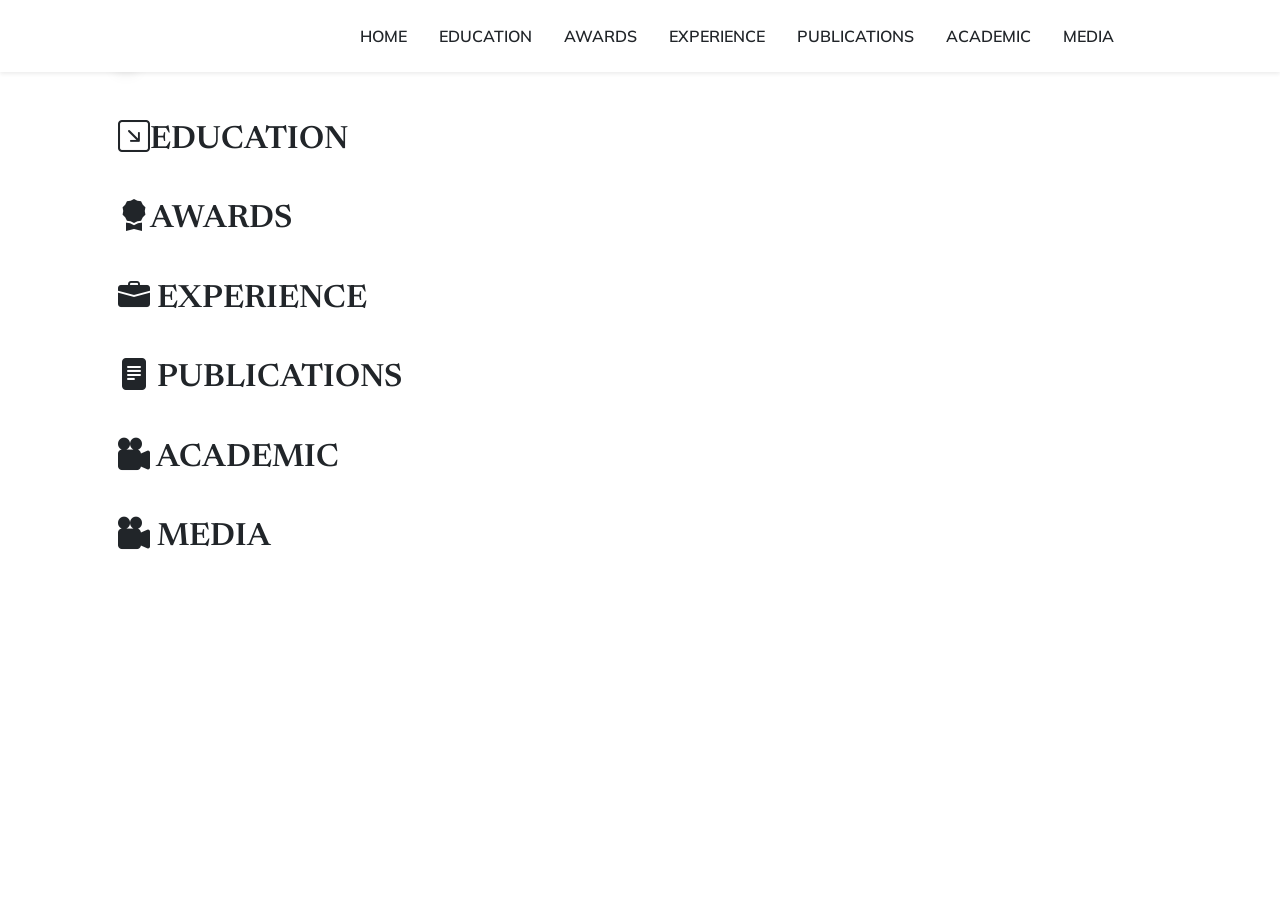
==== index.html @ 42490723 "Update index.html" ====
<!DOCTYPE html>
<html lang="en">

<head>
    <meta charset="utf-8" />
    <meta name="viewport" content="width=device-width, initial-scale=1, shrink-to-fit=no" />
    <meta name="description" content="Academic Webpage" />
    <meta name="author" content="yixin0313" />
    <title id="title"></title>

    <!-- Icon -->
    <link rel="icon" type="image/x-icon" href="static/assets/favicon.ico" />

    <!-- Bootstrap icons-->
    <link href="https://cdn.jsdelivr.net/npm/bootstrap-icons@1.5.0/font/bootstrap-icons.css" rel="stylesheet" />

    <!-- Google fonts-->
    <link rel="preconnect" href="https://fonts.gstatic.com" />
    <link href="https://fonts.googleapis.com/css2?family=Newsreader:ital,wght@0,600;1,600&amp;display=swap"
        rel="stylesheet" />
    <link
        href="https://fonts.googleapis.com/css2?family=Mulish:ital,wght@0,300;0,500;0,600;0,700;1,300;1,500;1,600;1,700&amp;display=swap"
        rel="stylesheet" />
    <link href="https://fonts.googleapis.com/css2?family=Kanit:ital,wght@0,400;1,400&amp;display=swap"
        rel="stylesheet" />

    <!-- Core theme CSS (includes Bootstrap)-->
    <link type="text/css" href="static/css/styles.css" rel="stylesheet" />
    <link type="text/css" href="static/css/main.css" rel="stylesheet" />

    <!-- Bootstrap core JS-->
    <script type="text/javascript" src="static/js/bootstrap.bundle.min.js"></script>



    <!-- Markdown -->
    <script type="text/javascript" src="static/js/marked.min.js"></script>

    <!-- Mathematics -->
    <script>
        // See https://docs.mathjax.org/en/latest/index.html for more details.
        MathJax = {
            tex: {
                packages: {},              // extensions to use
                inlineMath: [              // start/end delimiter pairs for in-line math
                    ['$', '$'],
                    ['\\(', '\\)']
                ],
                displayMath: [             // start/end delimiter pairs for display math
                    ['$$', '$$'],
                    ['\\[', '\\]']
                ],
                processEscapes: false,      // use \$ to produce a literal dollar sign
                processEnvironments: true, // process \begin{xxx}...\end{xxx} outside math mode
                processRefs: true,         // process \ref{...} outside of math mode
                digits: /^(?:[0-9]+(?:\{,\}[0-9]{3})*(?:\.[0-9]*)?|\.[0-9]+)/,    // pattern for recognizing numbers
                tags: 'all',              // or 'ams' or 'all'
                tagSide: 'right',          // side for \tag macros
                tagIndent: '0.8em',        // amount to indent tags
                useLabelIds: true,         // use label name rather than tag for ids
                maxMacros: 10000,          // maximum number of macro substitutions per expression
                maxBuffer: 5 * 1024,       // maximum size for the internal TeX string (5K)
                // baseURL:                   // URL for use with links to tags (when there is a <base> tag in effect)
                // (document.getElementsByTagName('base').length === 0) ? '' : String(document.location).replace(/#.*$/, ''),
                formatError:               // function called when TeX syntax errors occur
                    (jax, err) => jax.formatError(err)
            }
        };
    </script>
    <script type="text/javascript" id="MathJax-script"
        src="https://cdn.jsdelivr.net/npm/mathjax@3/es5/tex-svg.js"></script>
    <script type="text/javascript" id="MathJax-script" async
        src="https://cdn.jsdelivr.net/npm/mathjax@3/es5/tex-mml-chtml.js"></script>

    <!-- Core JS-->
    <script type="text/javascript" src="static/js/scripts.js"></script>
    <script type="text/javascript" src="static/js/js-yaml.min.js"></script>

</head>

<body id="page-top">
    <!-- Navigation-->
    <nav class="header navbar navbar-expand-lg navbar-light fixed-top shadow-sm" id="mainNav">
        <div class="container px-5">
            <a id="page-top-title" class="navbar-brand fw-bold" href="#page-top"></a>
            <!-- <a href="#page-top"><img src="static/assets/img/CUMT_LOGO.svg" style="width: 11rem;"></a> -->
            <button class="navbar-toggler" type="button" data-bs-toggle="collapse" data-bs-target="#navbarResponsive"
                aria-controls="navbarResponsive" aria-expanded="false" aria-label="Toggle navigation">
                MENU
                <i class="bi-list"></i>
            </button>
            <div class="collapse navbar-collapse" id="navbarResponsive">
                <ul class="navbar-nav ms-auto me-4 my-3 my-lg-0">
                    <li class="nav-item">
                        <a class="nav-link me-lg-3" href="#home">HOME</a>
                    </li>
                    <li class="nav-item">
                        <a class="nav-link me-lg-3" href="#education">EDUCATION</a>
                    </li>
                    <li class="nav-item">
                        <a class="nav-link me-lg-3" href="#awards">AWARDS</a>
                    </li>
                    <li class="nav-item">
                        <a class="nav-link me-lg-3" href="#experience">EXPERIENCE</a>
                    </li>
                    <li class="nav-item">
                        <a class="nav-link me-lg-3" href="#publications">PUBLICATIONS</a>
                    </li>
                    <li class="nav-item">
                        <a class="nav-link me-lg-3" href="#academic">ACADEMIC</a>
                    </li>
                    <li class="nav-item">
                        <a class="nav-link me-lg-3" href="#media">MEDIA</a>
                    </li>
                </ul>
            </div>
        </div>
    </nav>

    <!-- Top Section -->
    <section class="top-section" style="background-image: url('static/assets/img/banw.jpg');">
        <div class="top-section-content">
            <div class="container px-5">
                <h2 id="top-section-bg-text" class="text-white display-3 lh-1 font-alt"></h2>
            </div>
        </div>
    </section>
    <!-- Top Section -->

    <!-- Photo -->
    <div class="container px-5">
        <div id="avatar">
            <img class="shadow" src="static/assets/img/photo.jpg">
        </div>
    </div>
    <!-- Photo -->

    <!-- Home -->
    <section class="bg-gradient-primary-to-secondary-light mt5 md5" id="home">
        <div class="container px-5">
            <header>
                <h2 id="home-subtitle"> </h2>
                <!-- <span class="bi bi-list"></span> -->
            </header>
            <div class="main-body" id="home-md"></div>
        </div>
    </section>
    <!-- Home -->

    <!-- Education -->
    <section class="bg-gradient-primary-to-secondary-light mt5 md5" id="education">
        <div class="container px-5">
            <header>
                <h2 id="education-subtitle"><i class="bi bi-arrow-down-right-square"></i>EDUCATION </h2>
            </header>
            <div class="main-body" id="education-md"></div>

        </div>
    </section>
    <!-- Education -->

    <!-- Awards -->
    <section class="bg-gradient-primary-to-secondary-light mt5 md5" id="awards">
        <div class="container px-5">
            <header>
                <h2 id="awards-subtitle"><i class="bi bi-award-fill"></i>AWARDS </h2>
            </header>
            <div class="main-body" id="awards-md"></div>

        </div>
    </section>
    <!-- Awards -->

    <!-- Experience -->
    <section class="bg-gradient-primary-to-secondary-light mt5 md5" id="experience">
        <div class="container px-5">
            <header>
                <h2 id="experience-subtitle"><i class="bi bi-briefcase-fill"></i> EXPERIENCE </h2>
            </header>
            <div class="main-body" id="experience-md"></div>
        </div>
    </section>
    <!-- Experience -->

    <!-- Publications -->
    <section class="bg-gradient-primary-to-secondary-light mt5 md5" id="publications">
        <div class="container px-5">
            <header>
                <h2 id="publications-subtitle"><i class="bi bi-file-text-fill"></i>&nbsp;PUBLICATIONS</h2>
            </header>
            <div class="main-body" id="publications-md"></div>

        </div>
    </section>
    <!-- Publications  -->

    <!-- Academic -->
<section class="bg-gradient-primary-to-secondary-light mt5 md5" id="academic">
    <div class="container px-5">
        <header>
            <h2 id="media-subtitle"><i class="bi bi-camera-reels-fill"></i>&nbsp;ACADEMIC</h2>
        </header>
        <div class="main-body" id="academic-md"></div>
    </div>
</section>
<!-- Media -->
     <!-- Media -->
<section class="bg-gradient-primary-to-secondary-light mt5 md5" id="media">
    <div class="container px-5">
        <header>
            <h2 id="media-subtitle"><i class="bi bi-camera-reels-fill"></i>&nbsp;MEDIA</h2>
        </header>
        <div class="main-body" id="media-md"></div>
    </div>
</section>
<!-- Media -->
    <!-- Footer-->
    <footer class="bg-bottom text-center py-5">
        <div class="container px-5">
            <div class="text-white-50 small">
                <div id="copyright-text" class="mb-2"></div>
                <a id="github-link" href="https://github.com/YutongHouGitHub/YutongHouGitHub">Github</a>
                <span class="mx-1">&middot;</span>
                <a id="license-link"
                    href="https://github.com/YutongHouGitHub/YutongHouGitHub">License</a>
            </div>
        </div>
    </footer>

</body>

</html>
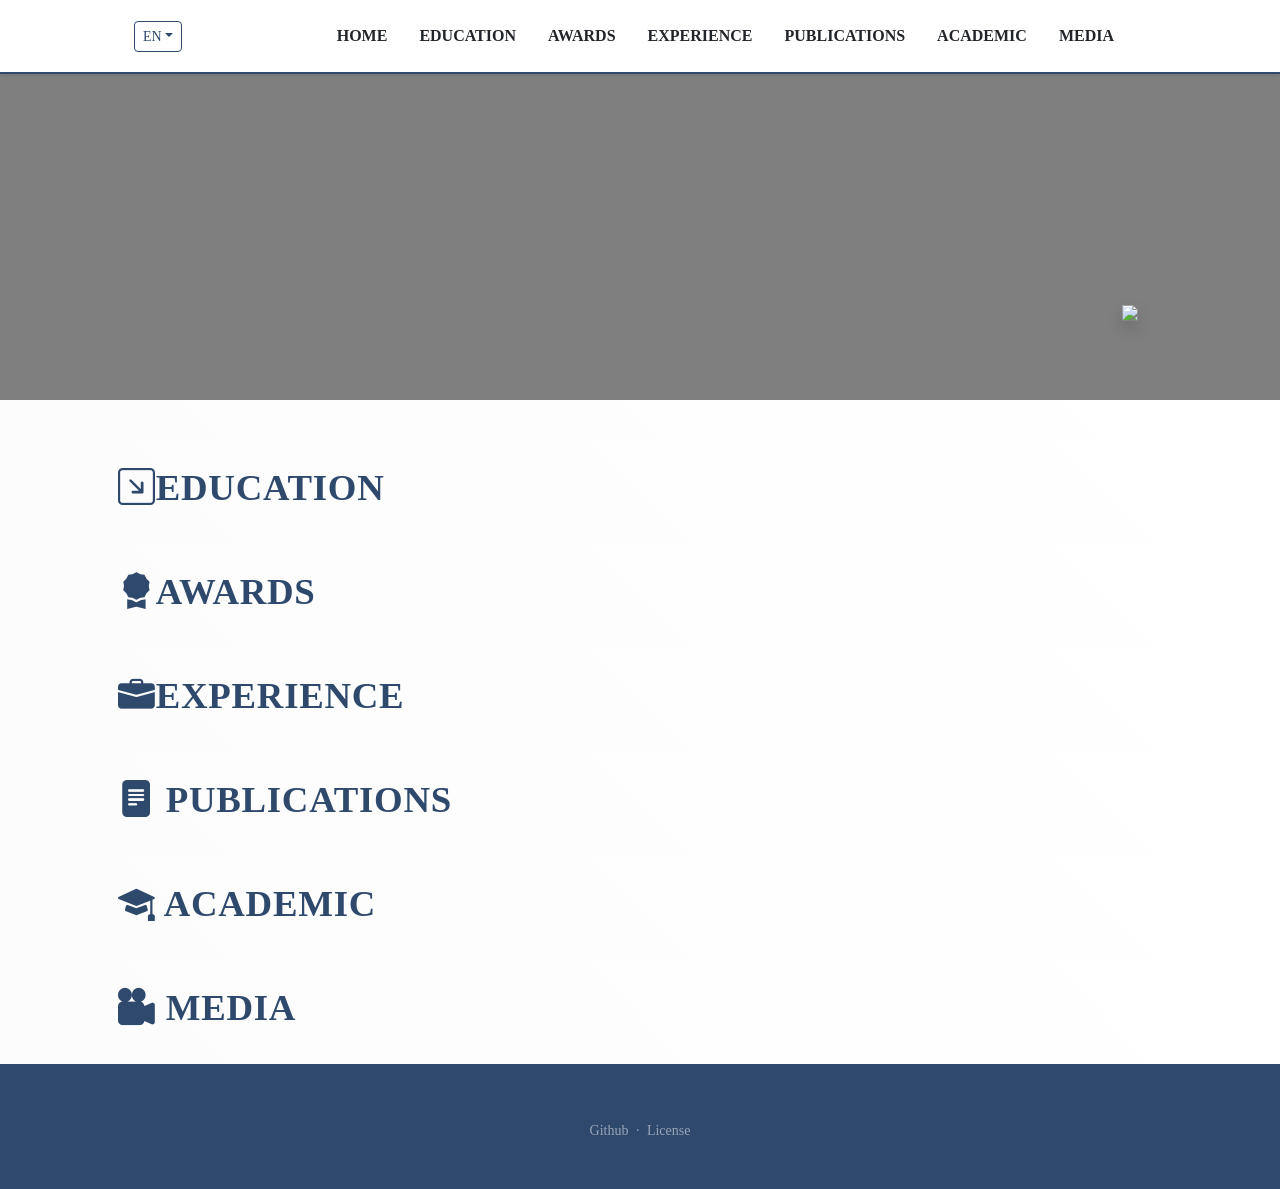
==== commit b653c443: "language" ====
--- a/index.html
+++ b/index.html
@@ -83,6 +83,16 @@
     <nav class="header navbar navbar-expand-lg navbar-light fixed-top shadow-sm" id="mainNav">
         <div class="container px-5">
             <a id="page-top-title" class="navbar-brand fw-bold" href="#page-top"></a>
+            <div class="language-switcher dropdown">
+                <button class="btn btn-sm dropdown-toggle" type="button" id="languageButton" data-bs-toggle="dropdown"
+                    aria-expanded="false" aria-label="Switch language">EN</button>
+                <ul class="dropdown-menu" aria-labelledby="languageButton">
+                    <li><button class="dropdown-item language-option" type="button" data-language="en">English</button></li>
+                    <li><button class="dropdown-item language-option" type="button" data-language="zh-CN">简体中文</button></li>
+                    <li><button class="dropdown-item language-option" type="button" data-language="zh-TW">繁體中文</button></li>
+                    <li><button class="dropdown-item language-option" type="button" data-language="fr">Français</button></li>
+                </ul>
+            </div>
             <!-- <a href="#page-top"><img src="static/assets/img/CUMT_LOGO.svg" style="width: 11rem;"></a> -->
             <button class="navbar-toggler" type="button" data-bs-toggle="collapse" data-bs-target="#navbarResponsive"
                 aria-controls="navbarResponsive" aria-expanded="false" aria-label="Toggle navigation">
@@ -92,25 +102,25 @@
             <div class="collapse navbar-collapse" id="navbarResponsive">
                 <ul class="navbar-nav ms-auto me-4 my-3 my-lg-0">
                     <li class="nav-item">
-                        <a class="nav-link me-lg-3" href="#home">HOME</a>
-                    </li>
-                    <li class="nav-item">
-                        <a class="nav-link me-lg-3" href="#education">EDUCATION</a>
-                    </li>
-                    <li class="nav-item">
-                        <a class="nav-link me-lg-3" href="#awards">AWARDS</a>
-                    </li>
-                    <li class="nav-item">
-                        <a class="nav-link me-lg-3" href="#experience">EXPERIENCE</a>
-                    </li>
-                    <li class="nav-item">
-                        <a class="nav-link me-lg-3" href="#publications">PUBLICATIONS</a>
-                    </li>
-                    <li class="nav-item">
-                        <a class="nav-link me-lg-3" href="#academic">ACADEMIC</a>
-                    </li>
-                    <li class="nav-item">
-                        <a class="nav-link me-lg-3" href="#media">MEDIA</a>
+                        <a class="nav-link me-lg-3" href="#home" data-i18n="nav.home">HOME</a>
+                    </li>
+                    <li class="nav-item">
+                        <a class="nav-link me-lg-3" href="#education" data-i18n="nav.education">EDUCATION</a>
+                    </li>
+                    <li class="nav-item">
+                        <a class="nav-link me-lg-3" href="#awards" data-i18n="nav.awards">AWARDS</a>
+                    </li>
+                    <li class="nav-item">
+                        <a class="nav-link me-lg-3" href="#experience" data-i18n="nav.experience">EXPERIENCE</a>
+                    </li>
+                    <li class="nav-item">
+                        <a class="nav-link me-lg-3" href="#publications" data-i18n="nav.publications">PUBLICATIONS</a>
+                    </li>
+                    <li class="nav-item">
+                        <a class="nav-link me-lg-3" href="#academic" data-i18n="nav.academic">ACADEMIC</a>
+                    </li>
+                    <li class="nav-item">
+                        <a class="nav-link me-lg-3" href="#media" data-i18n="nav.media">MEDIA</a>
                     </li>
                 </ul>
             </div>
@@ -151,7 +161,7 @@
     <section class="bg-gradient-primary-to-secondary-light mt5 md5" id="education">
         <div class="container px-5">
             <header>
-                <h2 id="education-subtitle"><i class="bi bi-arrow-down-right-square"></i>EDUCATION </h2>
+                <h2 id="education-subtitle"><i class="bi bi-arrow-down-right-square"></i><span data-i18n="nav.education">EDUCATION</span></h2>
             </header>
             <div class="main-body" id="education-md"></div>
 
@@ -163,7 +173,7 @@
     <section class="bg-gradient-primary-to-secondary-light mt5 md5" id="awards">
         <div class="container px-5">
             <header>
-                <h2 id="awards-subtitle"><i class="bi bi-award-fill"></i>AWARDS </h2>
+                <h2 id="awards-subtitle"><i class="bi bi-award-fill"></i><span data-i18n="nav.awards">AWARDS</span></h2>
             </header>
             <div class="main-body" id="awards-md"></div>
 
@@ -175,7 +185,7 @@
     <section class="bg-gradient-primary-to-secondary-light mt5 md5" id="experience">
         <div class="container px-5">
             <header>
-                <h2 id="experience-subtitle"><i class="bi bi-briefcase-fill"></i> EXPERIENCE </h2>
+                <h2 id="experience-subtitle"><i class="bi bi-briefcase-fill"></i><span data-i18n="nav.experience">EXPERIENCE</span></h2>
             </header>
             <div class="main-body" id="experience-md"></div>
         </div>
@@ -186,7 +196,7 @@
     <section class="bg-gradient-primary-to-secondary-light mt5 md5" id="publications">
         <div class="container px-5">
             <header>
-                <h2 id="publications-subtitle"><i class="bi bi-file-text-fill"></i>&nbsp;PUBLICATIONS</h2>
+                <h2 id="publications-subtitle"><i class="bi bi-file-text-fill"></i>&nbsp;<span data-i18n="nav.publications">PUBLICATIONS</span></h2>
             </header>
             <div class="main-body" id="publications-md"></div>
 
@@ -198,7 +208,7 @@
 <section class="bg-gradient-primary-to-secondary-light mt5 md5" id="academic">
     <div class="container px-5">
         <header>
-            <h2 id="media-subtitle"><i class="bi bi-camera-reels-fill"></i>&nbsp;ACADEMIC</h2>
+            <h2 id="academic-subtitle"><i class="bi bi-mortarboard-fill"></i>&nbsp;<span data-i18n="nav.academic">ACADEMIC</span></h2>
         </header>
         <div class="main-body" id="academic-md"></div>
     </div>
@@ -208,7 +218,7 @@
 <section class="bg-gradient-primary-to-secondary-light mt5 md5" id="media">
     <div class="container px-5">
         <header>
-            <h2 id="media-subtitle"><i class="bi bi-camera-reels-fill"></i>&nbsp;MEDIA</h2>
+            <h2 id="media-subtitle"><i class="bi bi-camera-reels-fill"></i>&nbsp;<span data-i18n="nav.media">MEDIA</span></h2>
         </header>
         <div class="main-body" id="media-md"></div>
     </div>
@@ -219,14 +229,14 @@
         <div class="container px-5">
             <div class="text-white-50 small">
                 <div id="copyright-text" class="mb-2"></div>
-                <a id="github-link" href="https://github.com/YutongHouGitHub/YutongHouGitHub">Github</a>
+                <a id="github-link" href="https://github.com/YutongHouGitHub/YutongHouGitHub" data-i18n="footer.github">Github</a>
                 <span class="mx-1">&middot;</span>
-                <a id="license-link"
+                <a id="license-link" data-i18n="footer.license"
                     href="https://github.com/YutongHouGitHub/YutongHouGitHub">License</a>
             </div>
         </div>
     </footer>
-
+<!-- Cloudflare Web Analytics --><script defer src='https://static.cloudflareinsights.com/beacon.min.js' data-cf-beacon='{"token": "48bdf2025eb944d4a6722ea9aae8fee0"}'></script><!-- End Cloudflare Web Analytics -->
 </body>
 
 </html>
--- a/static/css/main.css
+++ b/static/css/main.css
@@ -0,0 +1,217 @@
+@import "./styles.css";
+
+
+:root{
+    --h-title-color: #2f496d;
+    --h-link-color: #7a2d3d;
+    --h-link-hover-color: #5e2131;
+    --h-body-font-family: "Times New Roman", Times, serif;
+    --bs-blue: var(--h-title-color);
+    --bs-primary: var(--h-title-color);
+    --bs-link-color: var(--h-link-color);
+    --bs-link-hover-color: var(--h-link-hover-color);
+    --bs-nav-link-color: var(--h-title-color);
+    --bs-body-font-family: var(--h-body-font-family);
+}
+
+body {
+    font-family: var(--h-body-font-family);
+    text-rendering: optimizeLegibility;
+}
+
+h1, h2, h3, h4, h5, h6,
+.h1, .h2, .h3, .h4, .h5, .h6,
+.display-3, .display-4,
+.navbar-brand,
+.nav-link,
+section header h2,
+section .main-body,
+section .main-body p,
+section .main-body li,
+section .main-body div,
+#top-section-bg-text,
+.font-alt,
+#mainNav .navbar-brand,
+#mainNav .navbar-nav .nav-item .nav-link,
+#mainNav .navbar-toggler,
+strong,
+b,
+.fw-bold,
+.fw-bolder,
+.font-weight-bold {
+    font-family: var(--h-body-font-family) !important;
+}
+
+h1, h2, h3, h4, h5, h6,
+.h1, .h2, .h3, .h4, .h5, .h6,
+.display-3, .display-4,
+strong,
+b,
+.fw-bold,
+.fw-bolder,
+.font-weight-bold {
+    letter-spacing: 0.02em;
+    line-height: 1.2;
+}
+
+.header {
+    border-bottom: solid 2px var(--bs-blue);
+    z-index: 10000;
+}
+
+.bg-bottom {
+    background-color: var(--h-title-color);
+}
+
+.top-section {
+    position: relative;
+    padding: 10rem 0;
+    background-position: center;
+    background-size: cover;
+    height: 25rem;
+}
+
+.top-section h2 {
+    font-weight: 400;
+}
+
+.top-section .top-section-content {
+    position: relative;
+    z-index: 1;
+}
+
+.top-section:before {
+    content: "";
+    position: absolute;
+    top: 0;
+    left: 0;
+    width: 100%;
+    height: 100%;
+    background: rgba(0, 0, 0, 0.5);
+}
+
+section header h2{
+    font-family: var(--h-body-font-family) !important;
+    color: var(--h-title-color);
+    font-size: 2.3rem;
+    line-height: 4rem;
+}
+
+section .main-body{
+    font-family: var(--h-body-font-family);
+    font-size: 1.3rem;
+    font-weight: 200;
+    line-height: 2.4rem;
+    text-align: justify;
+}
+
+section .main-body p,
+section .main-body li,
+section .main-body div {
+    text-align: justify;
+}
+
+#publications-md details {
+    margin-bottom: 1rem;
+}
+
+#publications-md .publication-summary {
+    color: var(--h-title-color);
+    font-size: 1.75rem;
+    font-weight: 700;
+    line-height: 1.2;
+    padding: 0.25rem 0;
+}
+
+#publications-md details[open] .publication-summary {
+    margin-bottom: 0.75rem;
+}
+
+nav a,
+a {
+    color: var(--h-link-color);
+}
+
+nav a:hover,
+a:hover {
+    color: var(--h-link-hover-color);
+}
+
+.language-switcher {
+    margin-right: 1rem;
+}
+
+.language-switcher .btn {
+    color: var(--h-title-color);
+    border: 1px solid var(--h-title-color);
+    font-family: var(--h-body-font-family);
+}
+
+.language-switcher .dropdown-menu {
+    min-width: 8rem;
+}
+
+@media screen and (max-width: 991px) {
+    .language-switcher {
+        margin-left: auto;
+        margin-right: 0.75rem;
+    }
+}
+
+
+.bg-gradient-primary-to-secondary-light {
+    background: linear-gradient(45deg, #fcfcfc, #ffffff) !important;
+}
+
+.bg-gradient-primary-to-secondary-gray {
+    background: linear-gradient(45deg, #f0f0f0, #f1f1f1) !important;
+}
+
+
+
+.on-top {
+    position: relative;
+    z-index: 10000;
+}
+
+.top-bg {
+    background-position: center;
+    background-size: fill;
+    width: 100%;
+    height: 100%;
+}
+
+.top-bg::before {
+    content: "";
+    position: absolute;
+    top: 0;
+    left: 0;
+    width: 100%;
+    height: 100%;
+    background: rgba(0, 0, 0, 0.4);
+}
+
+
+#avatar {
+    position: relative;
+    height: 0;
+    top:min(-65px,max(-100px,calc(-1*100vw/12)));
+    max-width: 55em;
+    margin: 0 1.5rem 0 0;
+    float: right;
+    z-index: 9000;
+}
+
+#avatar img {
+    height: max(130px,min(200px,calc(100vw/6)));
+    box-shadow: 5px 5px 5px rgba(0, 0, 0, 0.2);
+}
+
+@media screen and (max-width: 991px) {
+    #avatar {
+        margin: 0;
+    }
+}
+
+
+
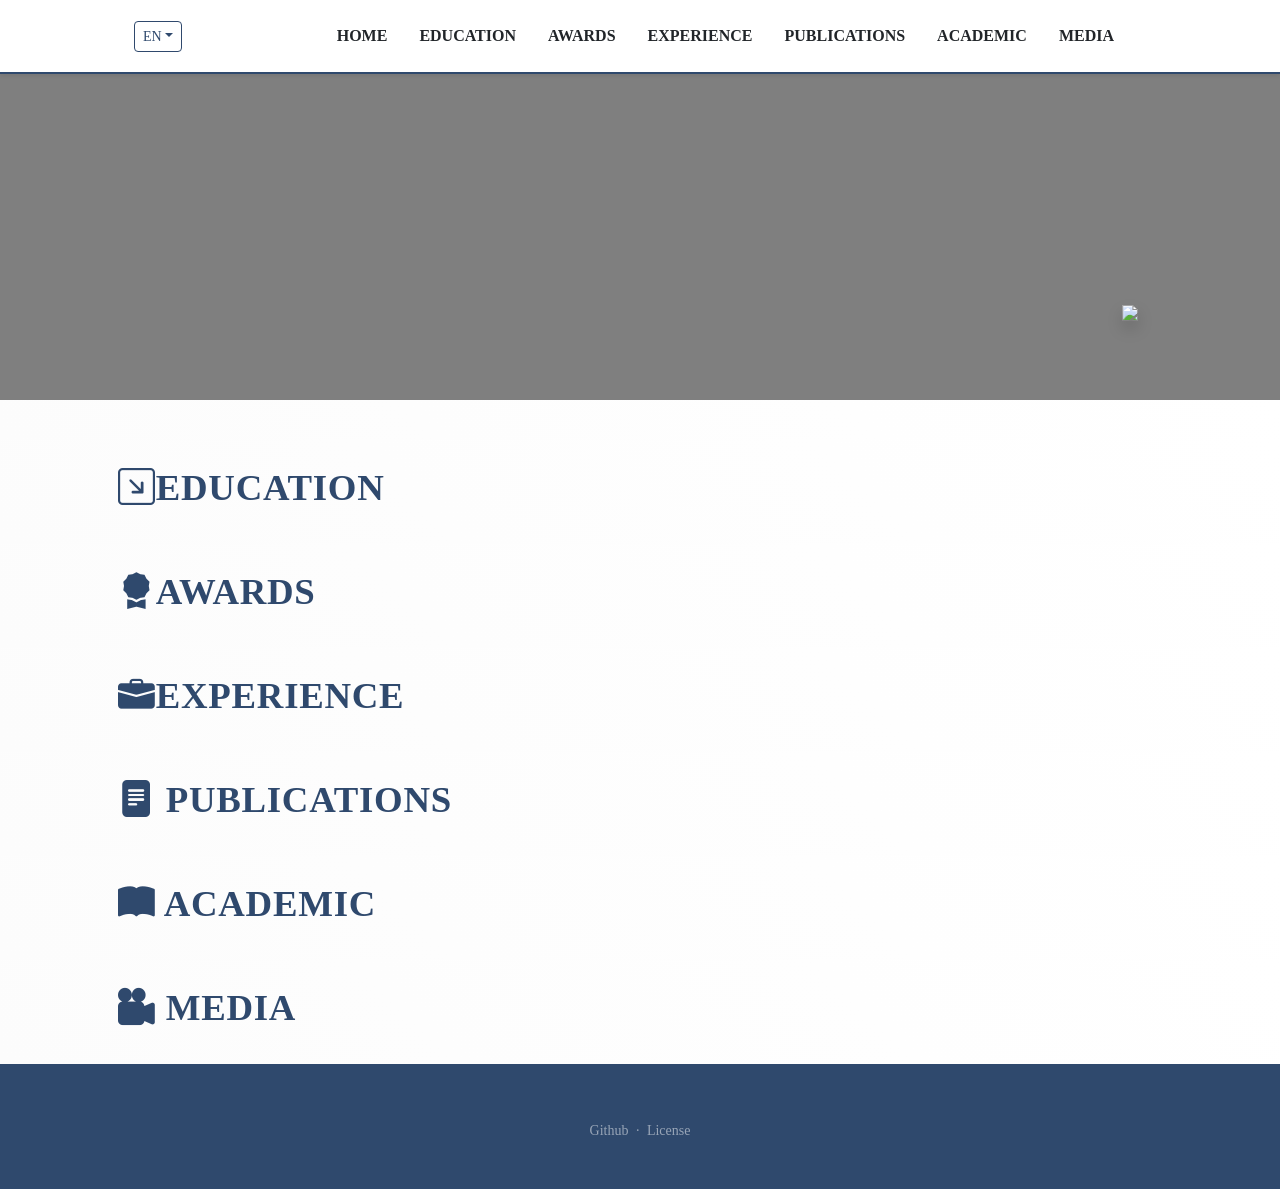
==== commit d7e7637e: "revise" ====
--- a/index.html
+++ b/index.html
@@ -87,10 +87,10 @@
                 <button class="btn btn-sm dropdown-toggle" type="button" id="languageButton" data-bs-toggle="dropdown"
                     aria-expanded="false" aria-label="Switch language">EN</button>
                 <ul class="dropdown-menu" aria-labelledby="languageButton">
-                    <li><button class="dropdown-item language-option" type="button" data-language="en">English</button></li>
-                    <li><button class="dropdown-item language-option" type="button" data-language="zh-CN">简体中文</button></li>
-                    <li><button class="dropdown-item language-option" type="button" data-language="zh-TW">繁體中文</button></li>
-                    <li><button class="dropdown-item language-option" type="button" data-language="fr">Français</button></li>
+                    <li><a class="dropdown-item language-option" href="?lang=en" data-language="en">English</a></li>
+                    <li><a class="dropdown-item language-option" href="?lang=zh-CN" data-language="zh-CN">简体中文</a></li>
+                    <li><a class="dropdown-item language-option" href="?lang=zh-TW" data-language="zh-TW">繁體中文</a></li>
+                    <li><a class="dropdown-item language-option" href="?lang=fr" data-language="fr">Français</a></li>
                 </ul>
             </div>
             <!-- <a href="#page-top"><img src="static/assets/img/CUMT_LOGO.svg" style="width: 11rem;"></a> -->
@@ -208,7 +208,7 @@
 <section class="bg-gradient-primary-to-secondary-light mt5 md5" id="academic">
     <div class="container px-5">
         <header>
-            <h2 id="academic-subtitle"><i class="bi bi-mortarboard-fill"></i>&nbsp;<span data-i18n="nav.academic">ACADEMIC</span></h2>
+            <h2 id="academic-subtitle"><i class="bi bi-book-fill"></i>&nbsp;<span data-i18n="nav.academic">ACADEMIC</span></h2>
         </header>
         <div class="main-body" id="academic-md"></div>
     </div>
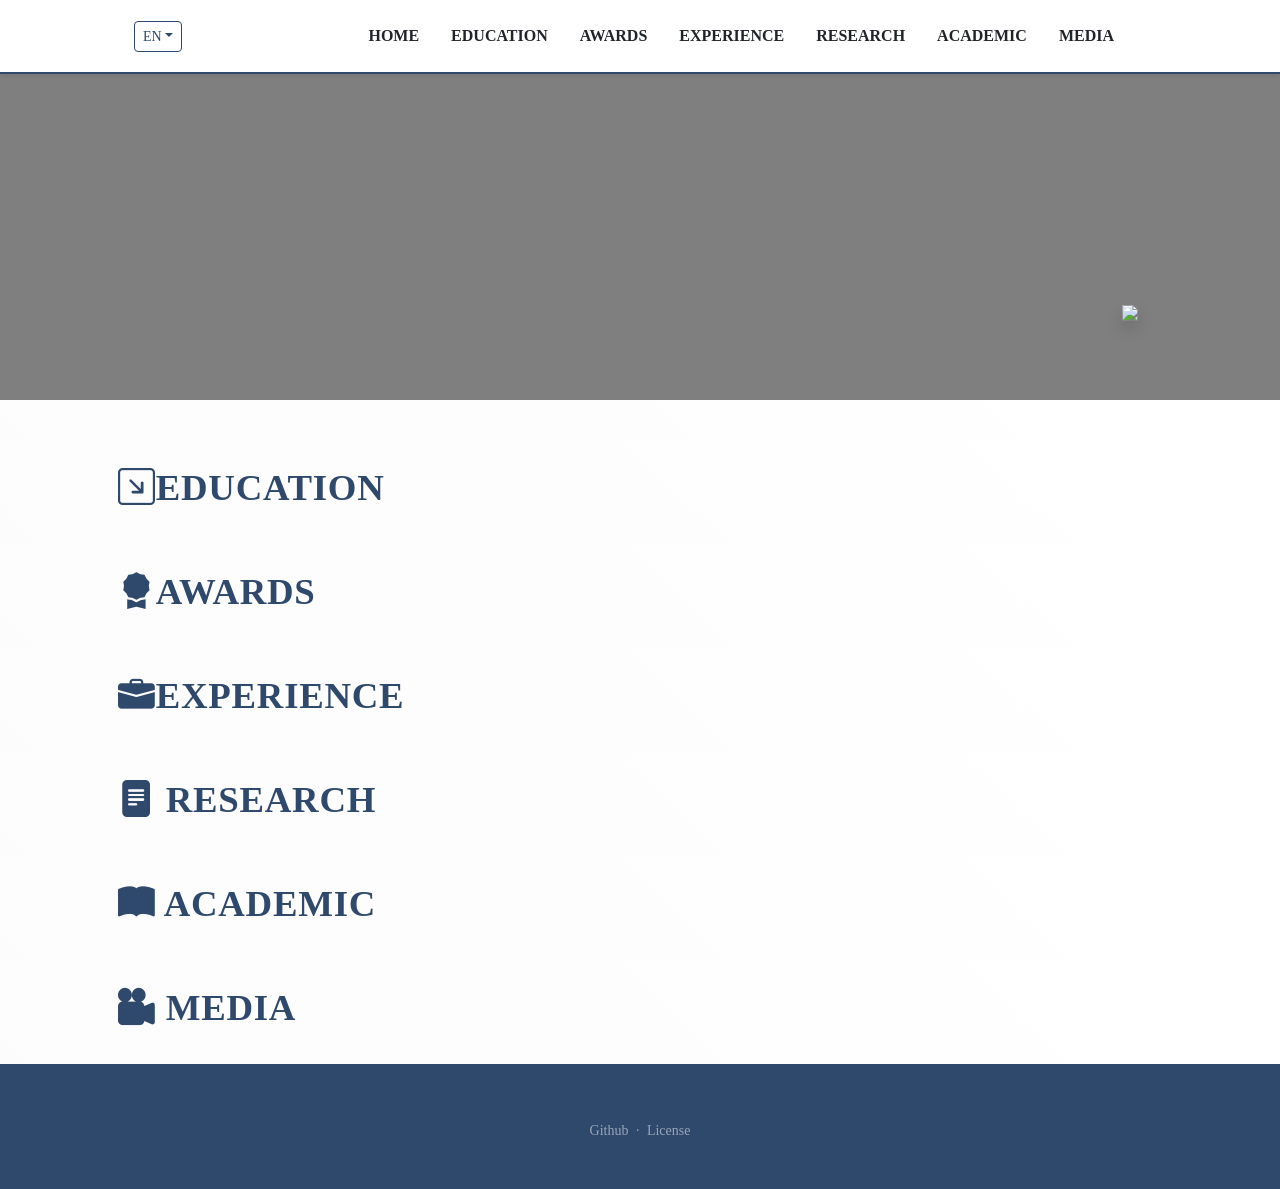
==== commit 67f8f3e7: "1" ====
--- a/index.html
+++ b/index.html
@@ -114,7 +114,7 @@
                         <a class="nav-link me-lg-3" href="#experience" data-i18n="nav.experience">EXPERIENCE</a>
                     </li>
                     <li class="nav-item">
-                        <a class="nav-link me-lg-3" href="#publications" data-i18n="nav.publications">PUBLICATIONS</a>
+                        <a class="nav-link me-lg-3" href="#publications" data-i18n="nav.publications">RESEARCH</a>
                     </li>
                     <li class="nav-item">
                         <a class="nav-link me-lg-3" href="#academic" data-i18n="nav.academic">ACADEMIC</a>
@@ -192,17 +192,17 @@
     </section>
     <!-- Experience -->
 
-    <!-- Publications -->
+    <!-- Research -->
     <section class="bg-gradient-primary-to-secondary-light mt5 md5" id="publications">
         <div class="container px-5">
             <header>
-                <h2 id="publications-subtitle"><i class="bi bi-file-text-fill"></i>&nbsp;<span data-i18n="nav.publications">PUBLICATIONS</span></h2>
+                <h2 id="publications-subtitle"><i class="bi bi-file-text-fill"></i>&nbsp;<span data-i18n="nav.publications">RESEARCH</span></h2>
             </header>
             <div class="main-body" id="publications-md"></div>
 
         </div>
     </section>
-    <!-- Publications  -->
+    <!-- Research -->
 
     <!-- Academic -->
 <section class="bg-gradient-primary-to-secondary-light mt5 md5" id="academic">
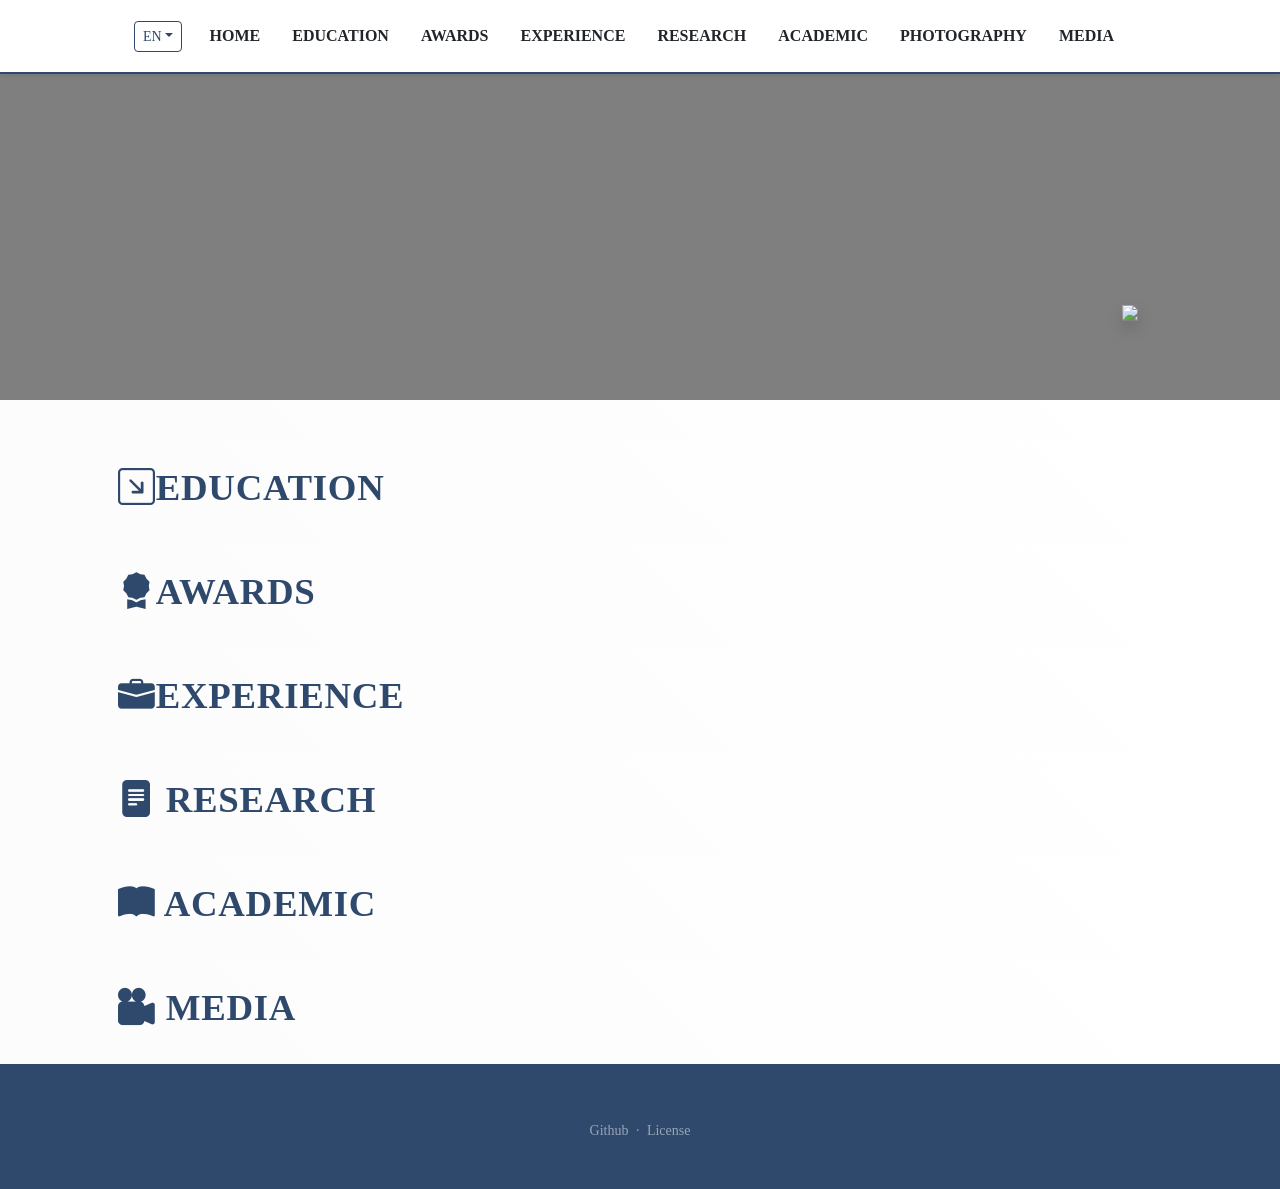
==== commit 8a5dce72: "photo" ====
--- a/index.html
+++ b/index.html
@@ -120,6 +120,9 @@
                         <a class="nav-link me-lg-3" href="#academic" data-i18n="nav.academic">ACADEMIC</a>
                     </li>
                     <li class="nav-item">
+                        <a class="nav-link me-lg-3" href="photographing.html" data-i18n="nav.photographing">PHOTOGRAPHY</a>
+                    </li>
+                    <li class="nav-item">
                         <a class="nav-link me-lg-3" href="#media" data-i18n="nav.media">MEDIA</a>
                     </li>
                 </ul>
@@ -214,7 +217,6 @@
     </div>
 </section>
 <!-- Media -->
-     <!-- Media -->
 <section class="bg-gradient-primary-to-secondary-light mt5 md5" id="media">
     <div class="container px-5">
         <header>
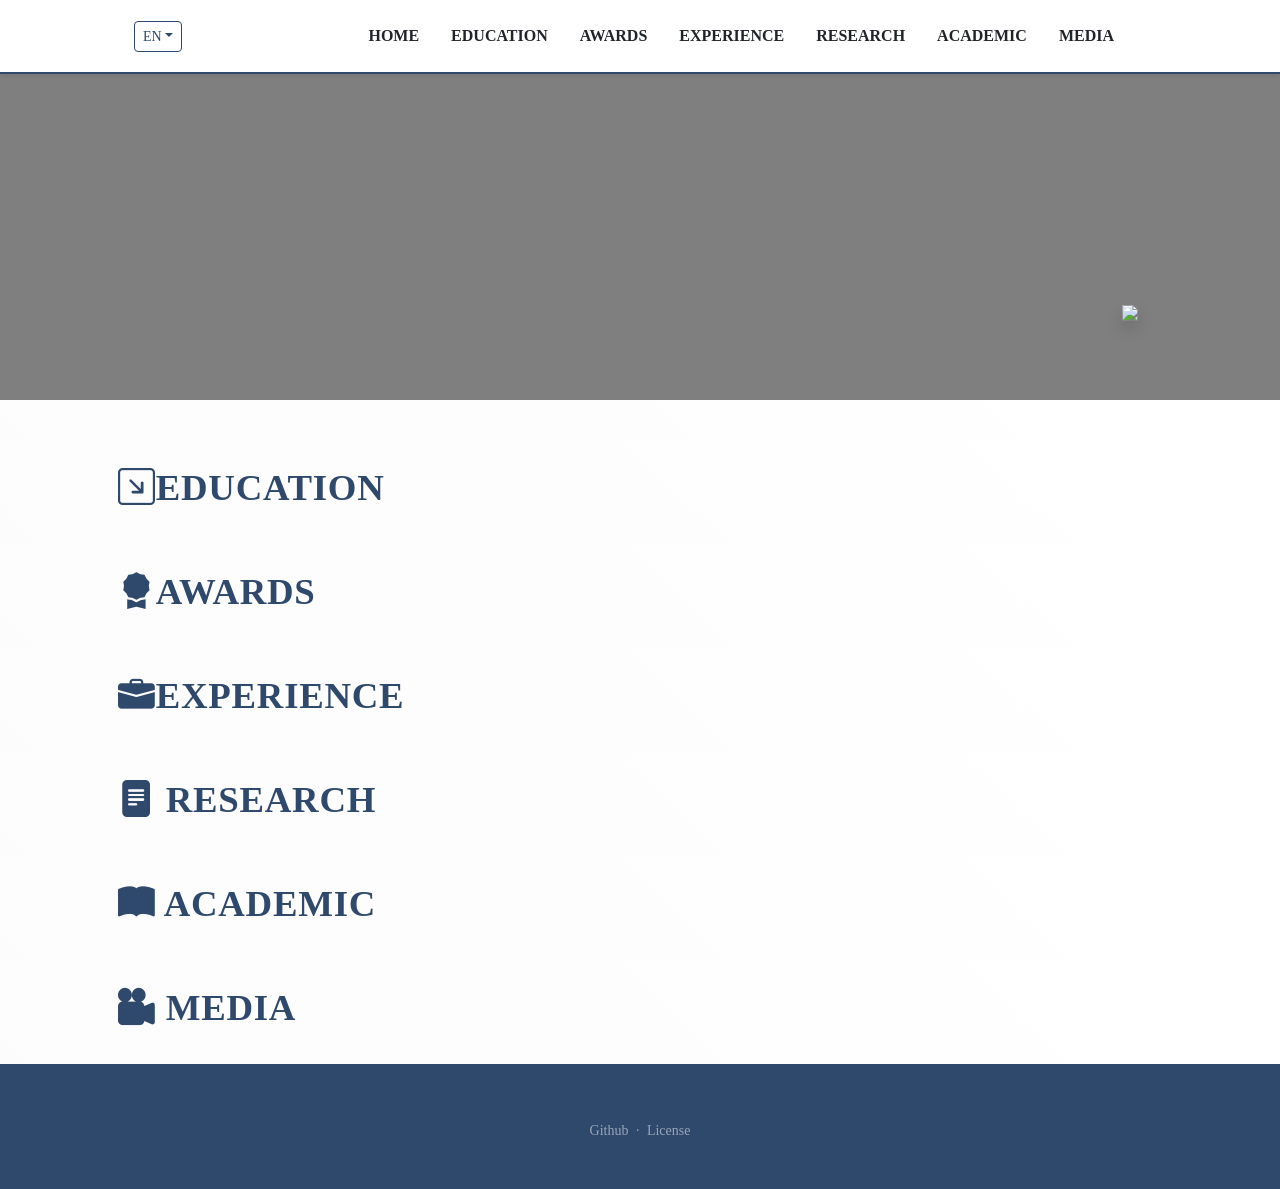
==== commit 93f00f73: "1" ====
--- a/index.html
+++ b/index.html
@@ -120,9 +120,6 @@
                         <a class="nav-link me-lg-3" href="#academic" data-i18n="nav.academic">ACADEMIC</a>
                     </li>
                     <li class="nav-item">
-                        <a class="nav-link me-lg-3" href="photographing.html" data-i18n="nav.photographing">PHOTOGRAPHY</a>
-                    </li>
-                    <li class="nav-item">
                         <a class="nav-link me-lg-3" href="#media" data-i18n="nav.media">MEDIA</a>
                     </li>
                 </ul>
